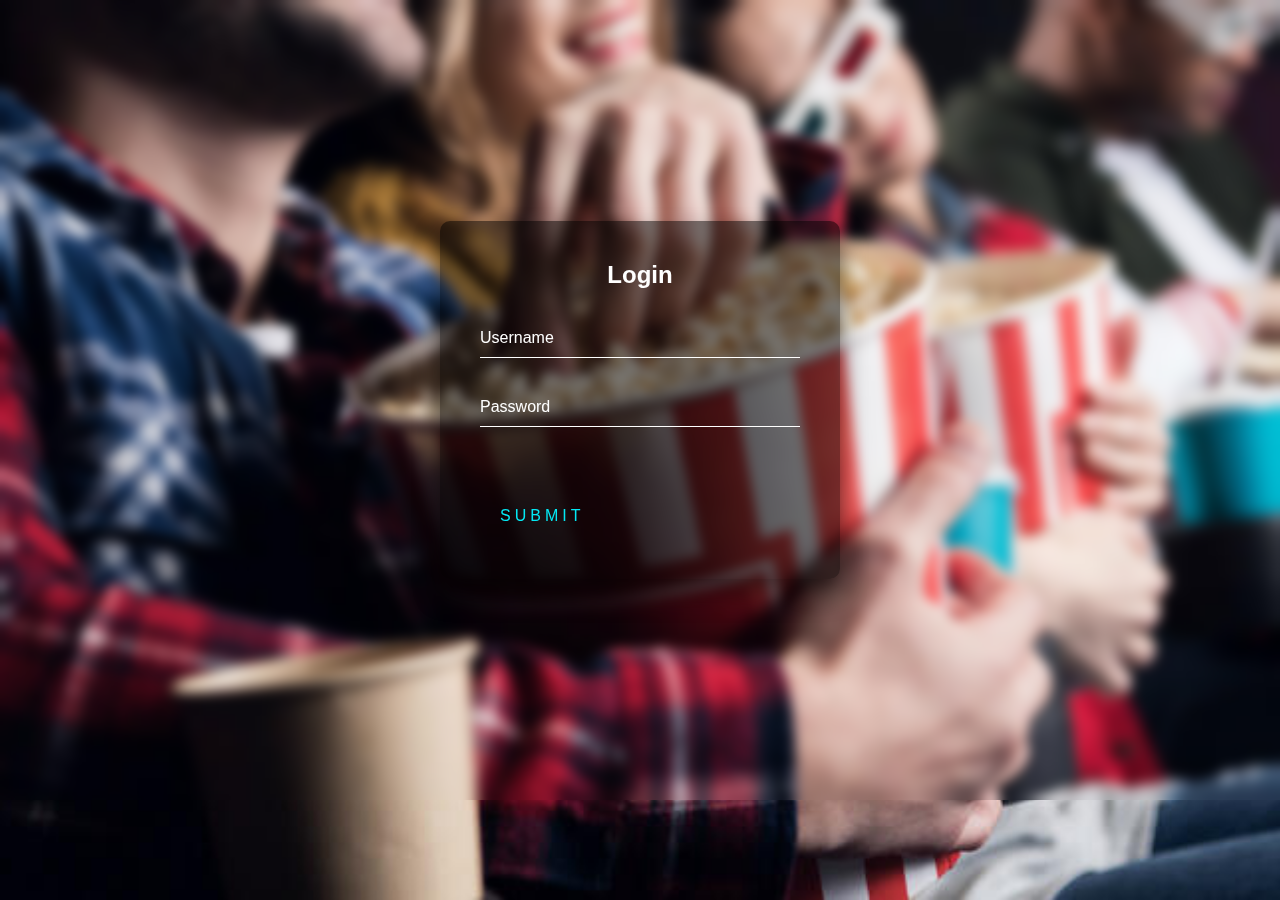
==== login.html @ 324ed9a1 "cinetex" ====
<!doctype html>
<html lang="en">
  <head>
    <meta charset="utf-8">
    <meta name="viewport" content="width=device-width, initial-scale=1">
    <link href="https://cdn.jsdelivr.net/npm/bootstrap@5.1.3/dist/css/bootstrap.min.css" rel="stylesheet" integrity="sha384-1BmE4kWBq78iYhFldvKuhfTAU6auU8tT94WrHftjDbrCEXSU1oBoqyl2QvZ6jIW3" crossorigin="anonymous">
    <link rel="stylesheet" href="css/login.css">
    <title>Hello, world!</title>
  </head>
  <body>

    <section class="sec-1">
        <div class="login-box">
            <h2>Login</h2>
            <form>
              <div class="user-box">
                <input type="text" name="" required="">
                <label>Username</label>
              </div>
              <div class="user-box">
                <input type="password" name="" required="">
                <label>Password</label>
              </div>
              <a href="#">
                <span></span>
                <span></span>
                <span></span>
                <span></span>
                Submit
              </a>
            </form>
          </div>
    </section>


















    <script src="https://cdn.jsdelivr.net/npm/bootstrap@5.1.3/dist/js/bootstrap.bundle.min.js" integrity="sha384-ka7Sk0Gln4gmtz2MlQnikT1wXgYsOg+OMhuP+IlRH9sENBO0LRn5q+8nbTov4+1p" crossorigin="anonymous"></script>
  </body>
</html>
---- css/login.css ----
html {
    height: 100%;
  }
  body {
    margin:0;
    padding:0;
    font-family: sans-serif;
    background: linear-gradient(#141e30, #243b55);
    background-image: url(../img/cinetax.jpg);
    background-size: cover;
    background-position: center;

  }

  .sec-1{
      backdrop-filter: blur(6px);
      width: 100%;
      height: 800px;
  }

  .login-box {
    position: absolute;
    top: 50%;
    left: 50%;
    width: 400px;
    padding: 40px;
    transform: translate(-50%, -50%);
    background: rgba(0,0,0,.5);
    box-sizing: border-box;
    box-shadow: 0 15px 25px rgba(0,0,0,.6);
    border-radius: 10px;
    z-index: 2;
  }

  .login-box h2 {
    margin: 0 0 30px;
    padding: 0;
    color: #fff;
    text-align: center;
  }

  .login-box .user-box {
    position: relative;
  }

  .login-box .user-box input {
    width: 100%;
    padding: 10px 0;
    font-size: 16px;
    color: #fff;
    margin-bottom: 30px;
    border: none;
    border-bottom: 1px solid #fff;
    outline: none;
    background: transparent;
  }
  .login-box .user-box label {
    position: absolute;
    top:0;
    left: 0;
    padding: 10px 0;
    font-size: 16px;
    color: #fff;
    pointer-events: none;
    transition: .5s;
  }

  .login-box .user-box input:focus ~ label,
  .login-box .user-box input:valid ~ label {
    top: -20px;
    left: 0;
    color: #03e9f4;
    font-size: 12px;
  }

  .login-box form a {
    position: relative;
    display: inline-block;
    padding: 10px 20px;
    color: #03e9f4;
    font-size: 16px;
    text-decoration: none;
    text-transform: uppercase;
    overflow: hidden;
    transition: .5s;
    margin-top: 40px;
    letter-spacing: 4px
  }

  .login-box a:hover {
    background: #03e9f4;
    color: #fff;
    border-radius: 5px;
    box-shadow: 0 0 5px #03e9f4,
                0 0 25px #03e9f4,
                0 0 50px #03e9f4,
                0 0 100px #03e9f4;
  }

  .login-box a span {
    position: absolute;
    display: block;
  }

  .login-box a span:nth-child(1) {
    top: 0;
    left: -100%;
    width: 100%;
    height: 2px;
    background: linear-gradient(90deg, transparent, #03e9f4);
    animation: btn-anim1 1s linear infinite;
  }

  @keyframes btn-anim1 {
    0% {
      left: -100%;
    }
    50%,100% {
      left: 100%;
    }
  }

  .login-box a span:nth-child(2) {
    top: -100%;
    right: 0;
    width: 2px;
    height: 100%;
    background: linear-gradient(180deg, transparent, #03e9f4);
    animation: btn-anim2 1s linear infinite;
    animation-delay: .25s
  }

  @keyframes btn-anim2 {
    0% {
      top: -100%;
    }
    50%,100% {
      top: 100%;
    }
  }

  .login-box a span:nth-child(3) {
    bottom: 0;
    right: -100%;
    width: 100%;
    height: 2px;
    background: linear-gradient(270deg, transparent, #03e9f4);
    animation: btn-anim3 1s linear infinite;
    animation-delay: .5s
  }

  @keyframes btn-anim3 {
    0% {
      right: -100%;
    }
    50%,100% {
      right: 100%;
    }
  }

  .login-box a span:nth-child(4) {
    bottom: -100%;
    left: 0;
    width: 2px;
    height: 100%;
    background: linear-gradient(360deg, transparent, #03e9f4);
    animation: btn-anim4 1s linear infinite;
    animation-delay: .75s
  }

  @keyframes btn-anim4 {
    0% {
      bottom: -100%;
    }
    50%,100% {
      bottom: 100%;
    }
  }
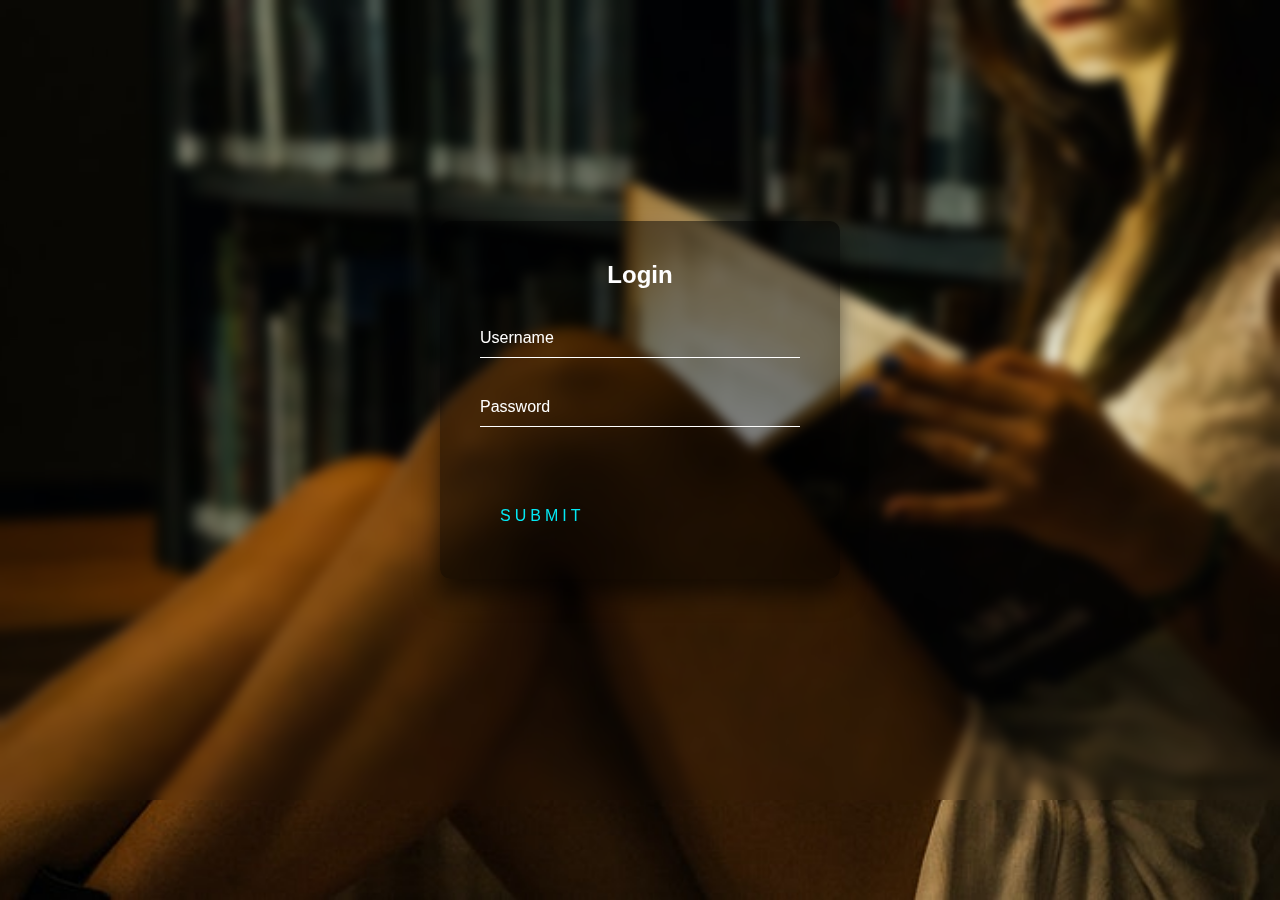
==== commit 43fdce1e: "meu site de livros" ====
--- a/login.html
+++ b/login.html
@@ -30,6 +30,7 @@
               </a>
             </form>
           </div>
+
     </section>
 
 
--- a/css/login.css
+++ b/css/login.css
@@ -6,9 +6,10 @@
     padding:0;
     font-family: sans-serif;
     background: linear-gradient(#141e30, #243b55);
-    background-image: url(../img/cinetax.jpg);
+    background-image: url(../img/layout4.jpg);
     background-size: cover;
     background-position: center;
+    overflow-y: hidden;
 
   }
 
